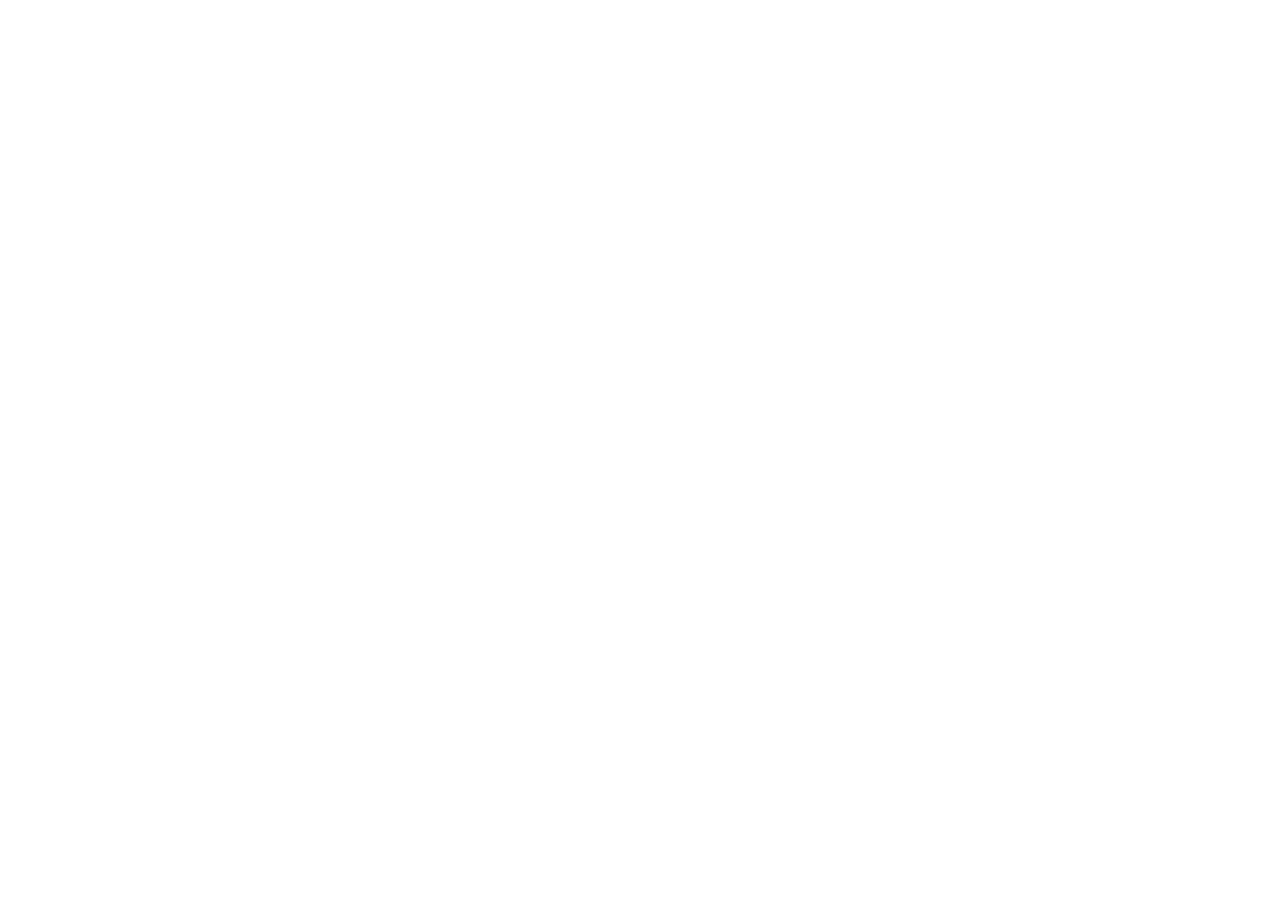
==== index.html @ 5141b23b "Rename deepseek_html_20250502_6d8ffd.html to index.html" ====
<!DOCTYPE html>
<html lang="en">
<head>
    <meta charset="UTF-8">
    <title>My Photo Gallery</title>
    <link rel="stylesheet" href="./styles.css">
</head>
<body>
    <!-- [Keep all your existing HTML content here] -->
    <script src="./script.js"></script>
</body>
</html>
---- styles.css ----
/* Reset and base styles */
* {
    margin: 0;
    padding: 0;
    box-sizing: border-box;
}

body {
    font-family: 'Arial', sans-serif;
    line-height: 1.6;
    color: #333;
}

header {
    background: #222;
    color: #fff;
    padding: 1rem;
    text-align: center;
}

nav ul {
    display: flex;
    justify-content: center;
    list-style: none;
    padding: 1rem 0;
}

nav a {
    color: #fff;
    text-decoration: none;
    padding: 0.5rem 1rem;
    margin: 0 0.5rem;
    border-radius: 5px;
    transition: background 0.3s;
}

nav a:hover {
    background: #444;
}

section {
    padding: 2rem;
    max-width: 1200px;
    margin: 0 auto;
}

h2 {
    margin-bottom: 1.5rem;
    padding-bottom: 0.5rem;
    border-bottom: 2px solid #eee;
}

.gallery {
    display: grid;
    grid-template-columns: repeat(auto-fill, minmax(250px, 1fr));
    gap: 20px;
}

.gallery img {
    width: 100%;
    height: 200px;
    object-fit: cover;
    border-radius: 5px;
    cursor: pointer;
    transition: transform 0.3s;
}

.gallery img:hover {
    transform: scale(1.02);
    box-shadow: 0 5px 15px rgba(0,0,0,0.3);
}

footer {
    text-align: center;
    padding: 1rem;
    background: #222;
    color: #fff;
}

/* Lightbox styling */
.lightbox {
    display: none;
    position: fixed;
    z-index: 1000;
    left: 0;
    top: 0;
    width: 100%;
    height: 100%;
    background-color: rgba(0, 0, 0, 0.8);
    text-align: center;
}

.lightbox-content {
    max-width: 90%;
    max-height: 80%;
    margin-top: 5%;
}

.close {
    position: absolute;
    top: 20px;
    right: 30px;
    color: #fff;
    font-size: 35px;
    font-weight: bold;
    cursor: pointer;
}

.caption {
    color: #fff;
    margin-top: 20px;
    font-size: 1.2rem;
}

@media (max-width: 768px) {
    .gallery {
        grid-template-columns: repeat(auto-fill, minmax(150px, 1fr));
    }
    
    nav ul {
        flex-direction: column;
    }
    
    nav a {
        display: block;
        margin: 0.5rem 0;
    }
}
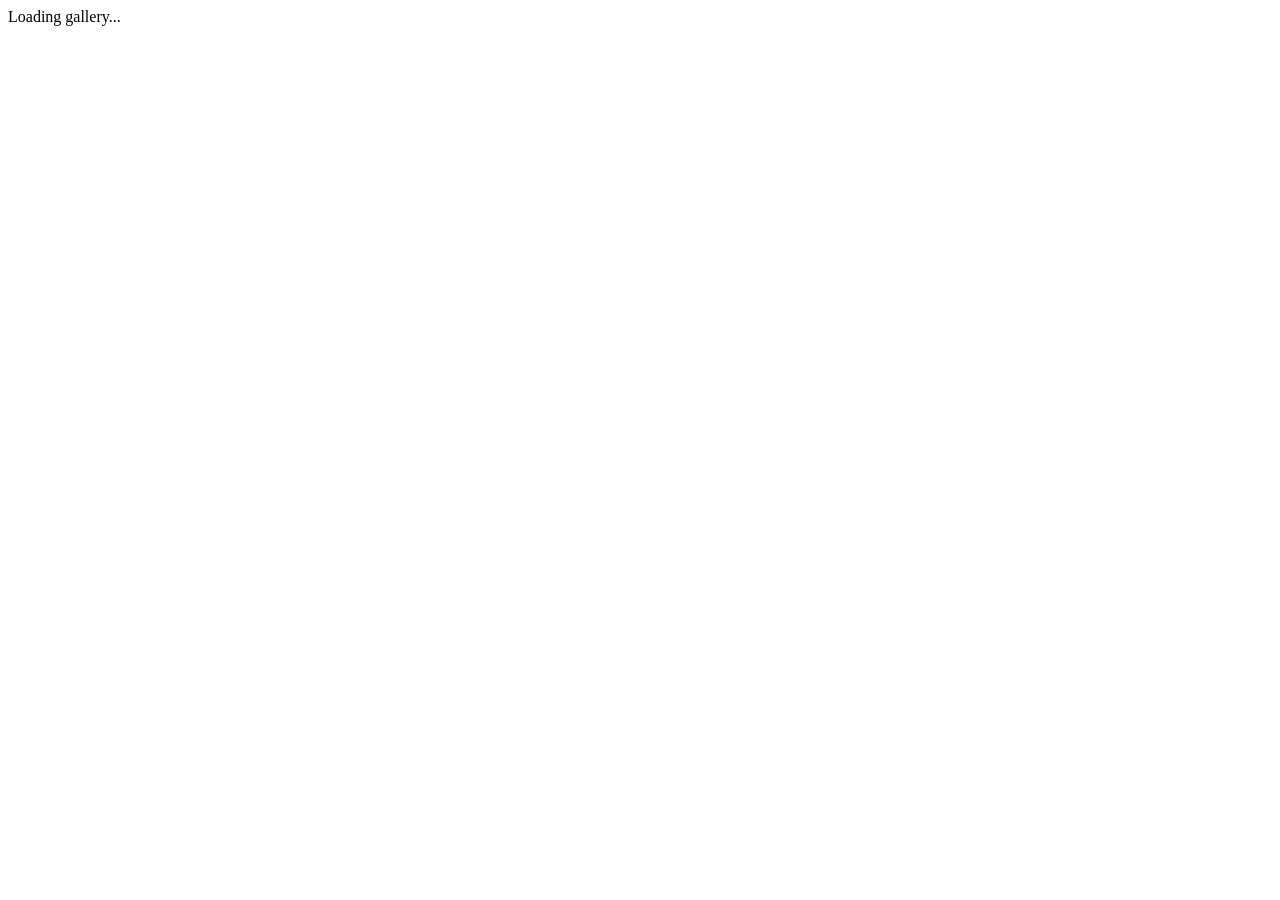
==== commit ec3b8a61: "Add files via upload" ====
--- a/index.html
+++ b/index.html
@@ -2,13 +2,15 @@
 <html lang="en">
 <head>
     <meta charset="UTF-8">
-    <title>My Photo Gallery</title>
-    <link rel="stylesheet" href="./styles.css">
+    <meta name="viewport" content="width=device-width, initial-scale=1.0">
+    <title>FocalKlick Gallery</title>
+    <link rel="stylesheet" href="/Focal_Klick/styles.css">
 </head>
 <body>
-    <!-- [Keep all your existing HTML content here] -->
-    <script src="./script.js"></script>
+    <div id="gallery-container">
+        <!-- Photos will load here via JavaScript -->
+        <div class="loading-message">Loading gallery...</div>
+    </div>
+    <script src="/Focal_Klick/script.js"></script>
 </body>
-</html>
-            
-        
+</html>
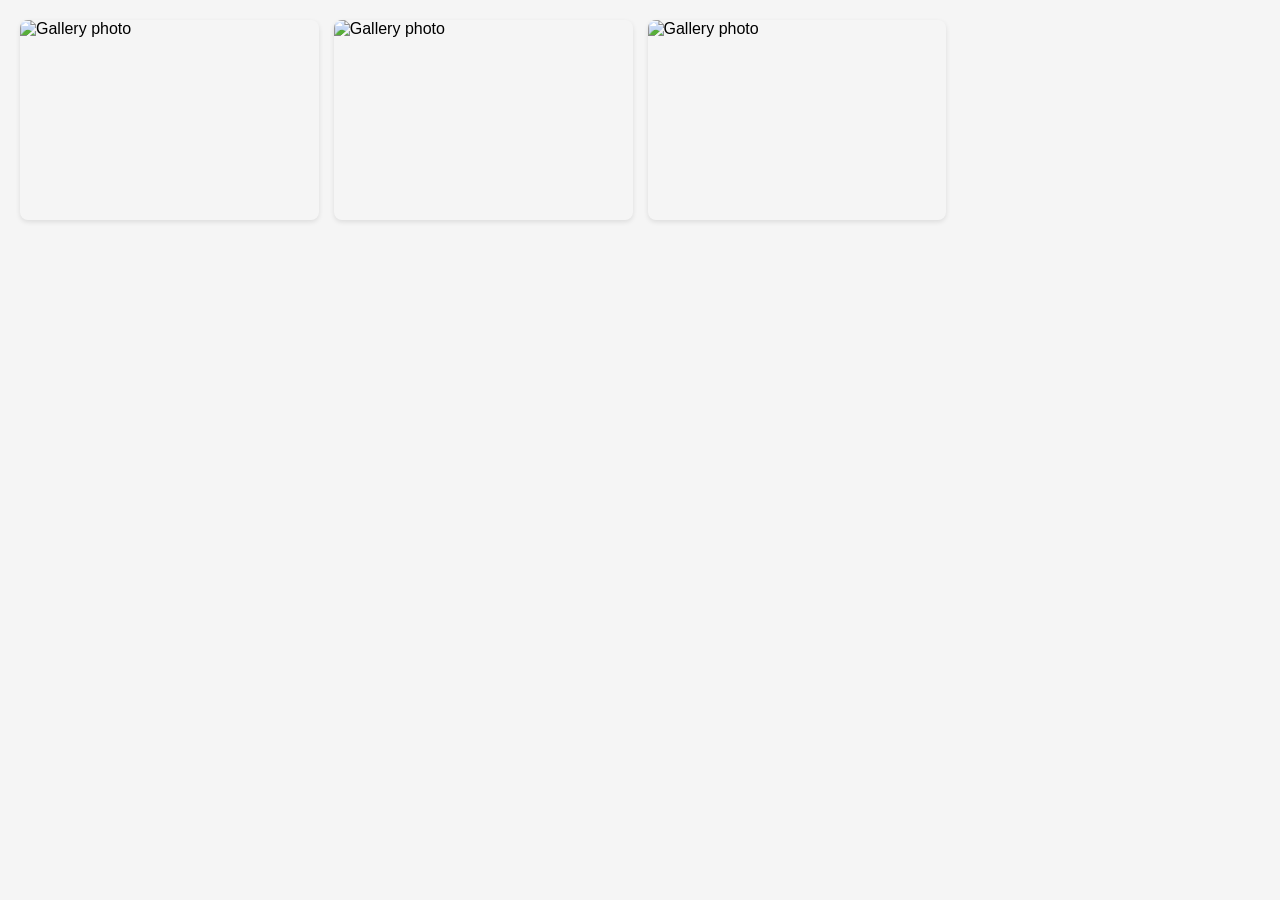
==== commit 75024ec8: "Update index.html" ====
--- a/index.html
+++ b/index.html
@@ -2,15 +2,16 @@
 <html lang="en">
 <head>
     <meta charset="UTF-8">
-    <meta name="viewport" content="width=device-width, initial-scale=1.0">
     <title>FocalKlick Gallery</title>
-    <link rel="stylesheet" href="/Focal_Klick/styles.css">
+    <link rel="stylesheet" href="https://focalklick.github.io/Focal_Klick/styles.css">
 </head>
 <body>
     <div id="gallery-container">
-        <!-- Photos will load here via JavaScript -->
-        <div class="loading-message">Loading gallery...</div>
+        <!-- Fallback content -->
+        <div class="loading-message" style="padding: 20px; background: #f0f0f0;">
+            Loading awesome photos...
+        </div>
     </div>
-    <script src="/Focal_Klick/script.js"></script>
+    <script src="https://focalklick.github.io/Focal_Klick/script.js"></script>
 </body>
-</html>+</html>
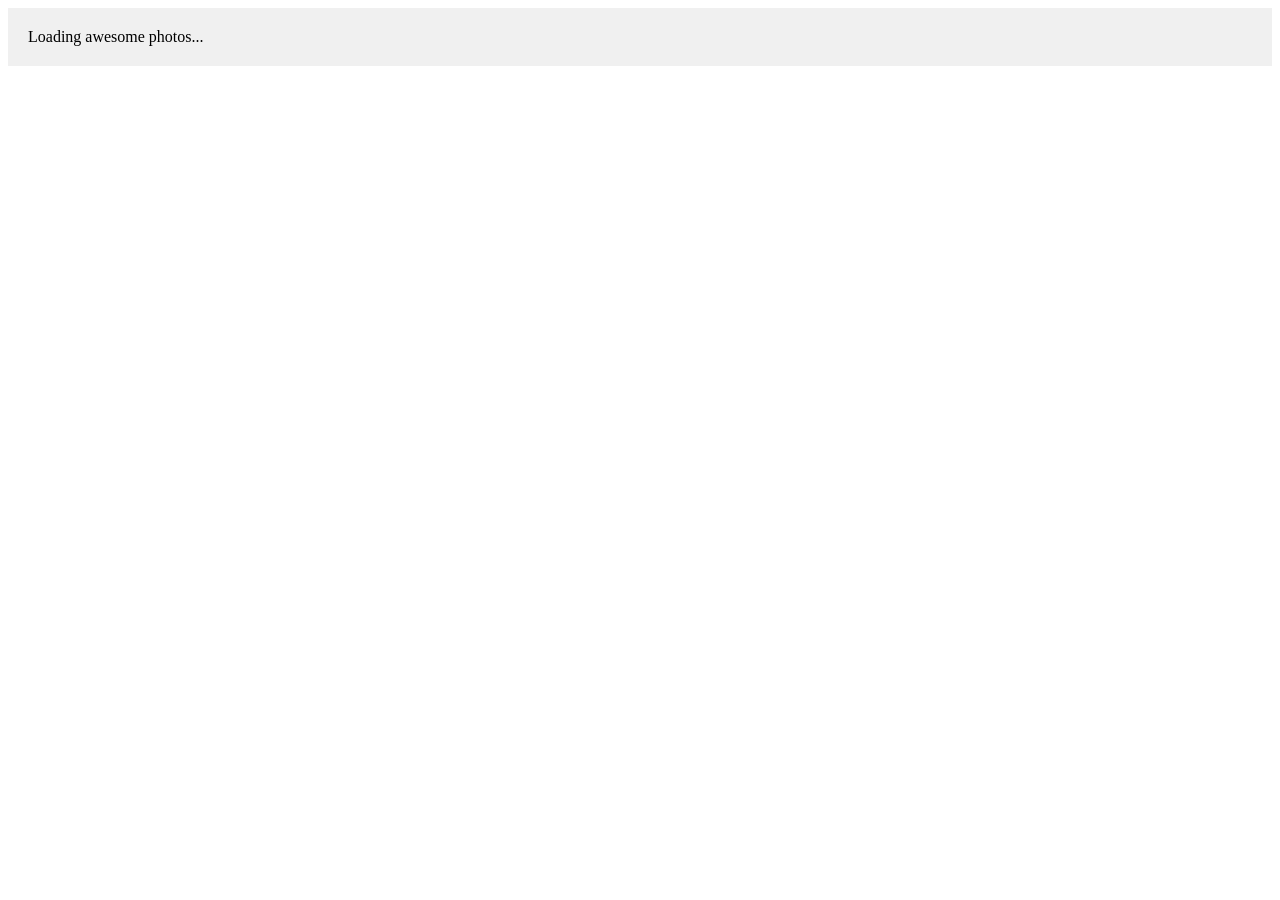
==== commit 6f069b41: "Update index.html" ====
--- a/index.html
+++ b/index.html
@@ -3,7 +3,7 @@
 <head>
     <meta charset="UTF-8">
     <title>FocalKlick Gallery</title>
-    <link rel="stylesheet" href="https://focalklick.github.io/Focal_Klick/styles.css">
+   <link rel="stylesheet" href="/Focal_Klick/styles.css">
 </head>
 <body>
     <div id="gallery-container">
@@ -12,6 +12,6 @@
             Loading awesome photos...
         </div>
     </div>
-    <script src="https://focalklick.github.io/Focal_Klick/script.js"></script>
+    <script src="/Focal_Klick/script.js"></script>
 </body>
 </html>
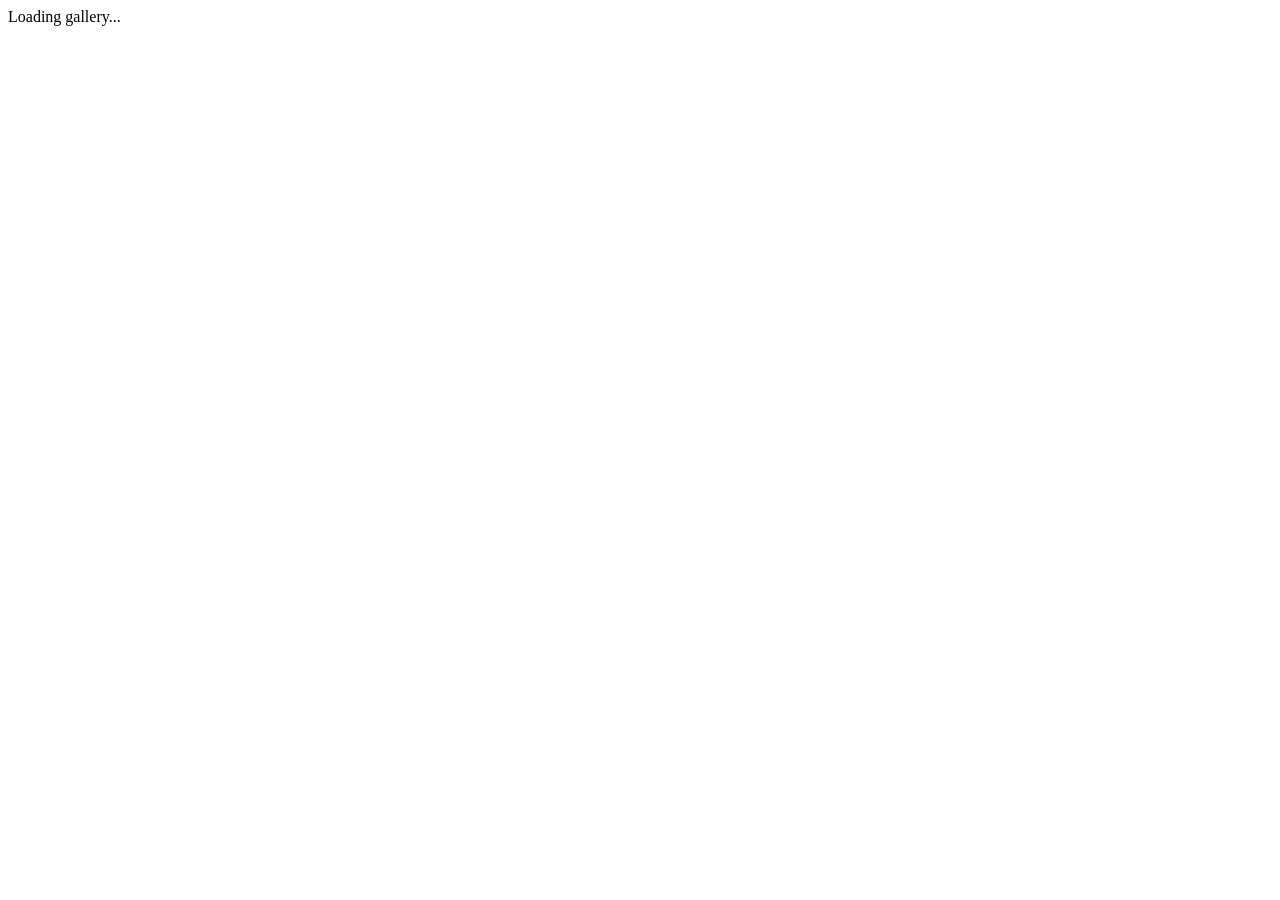
==== commit dc0cd55e: "Add files via upload" ====
--- a/index.html
+++ b/index.html
@@ -2,16 +2,15 @@
 <html lang="en">
 <head>
     <meta charset="UTF-8">
+    <meta name="viewport" content="width=device-width, initial-scale=1.0">
     <title>FocalKlick Gallery</title>
-   <link rel="stylesheet" href="/Focal_Klick/styles.css">
+    <link rel="stylesheet" href="/Focal_Klick/styles.css">
 </head>
 <body>
     <div id="gallery-container">
-        <!-- Fallback content -->
-        <div class="loading-message" style="padding: 20px; background: #f0f0f0;">
-            Loading awesome photos...
-        </div>
+        <!-- Photos will load here via JavaScript -->
+        <div class="loading-message">Loading gallery...</div>
     </div>
     <script src="/Focal_Klick/script.js"></script>
 </body>
-</html>
+</html>
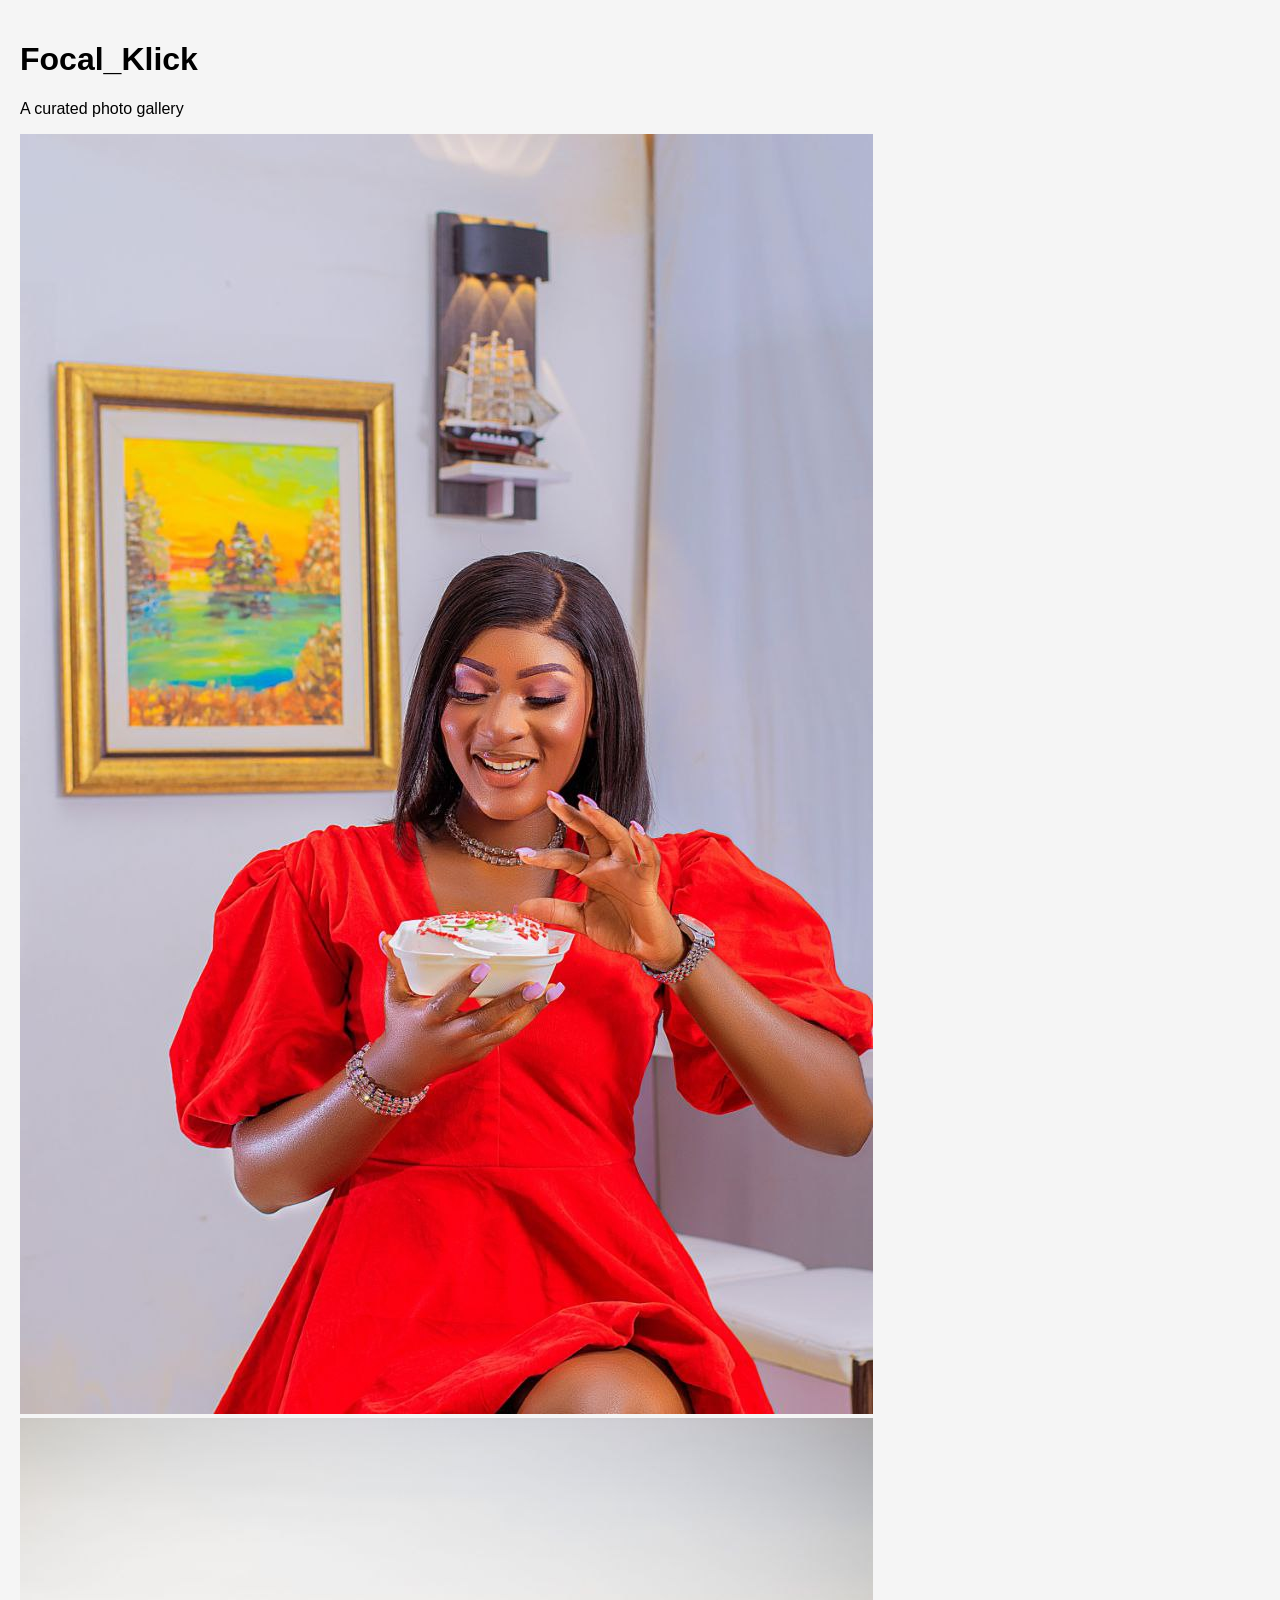
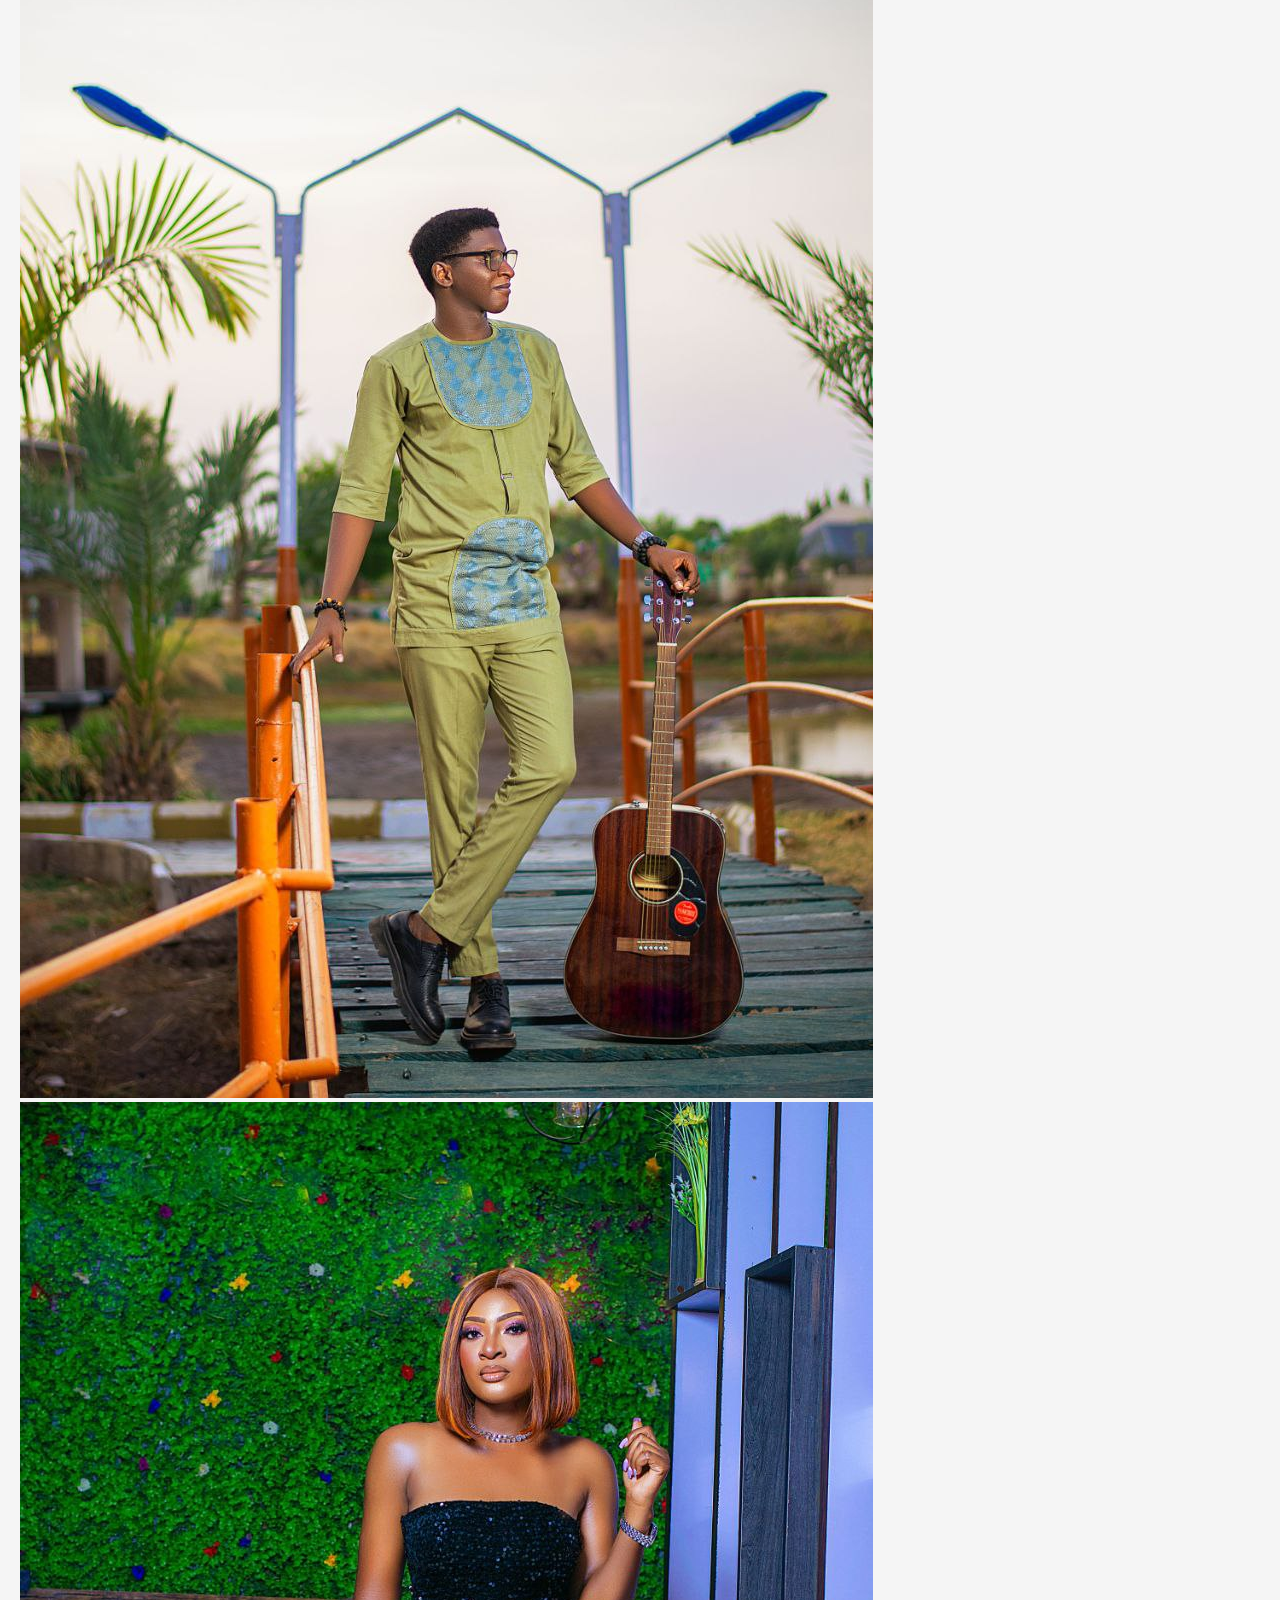
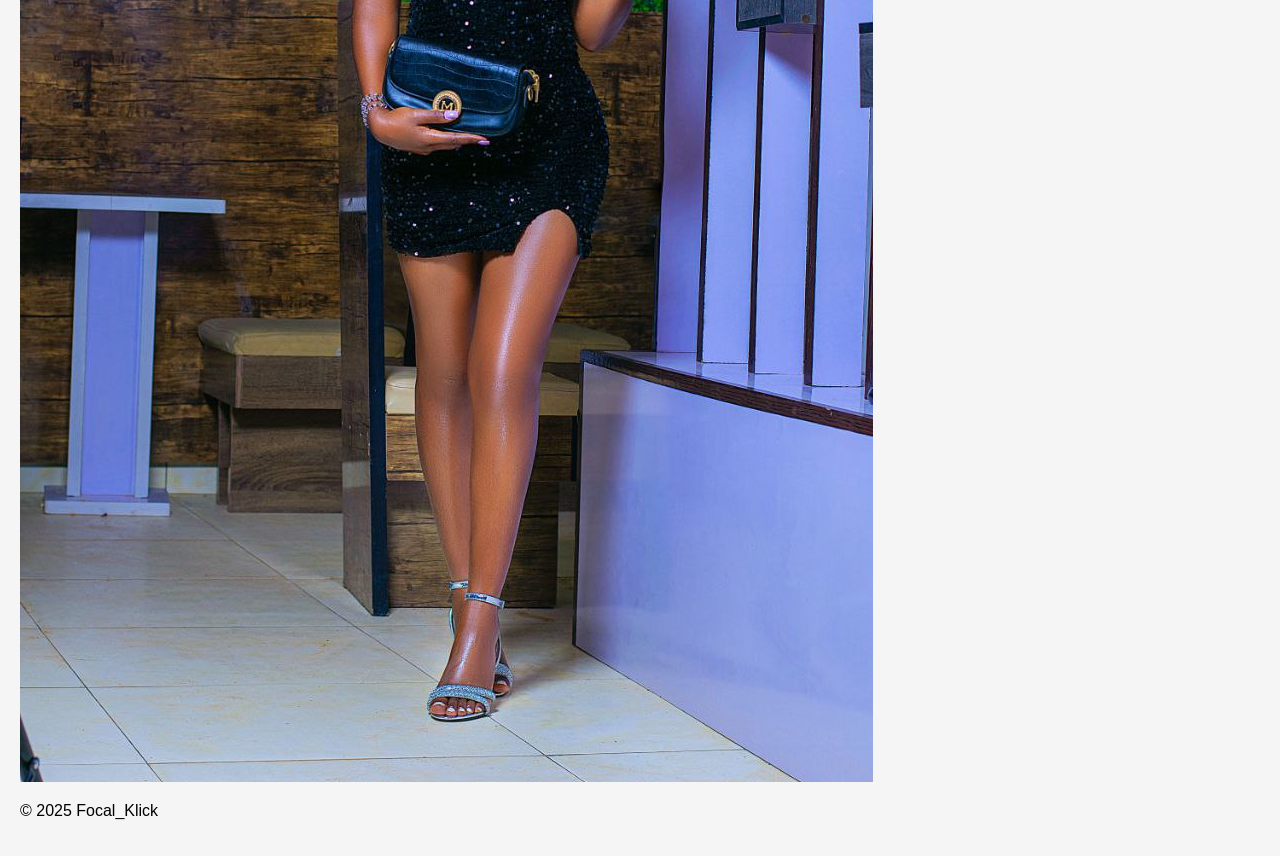
==== commit ad3fc4e4: "Update index.html" ====
--- a/index.html
+++ b/index.html
@@ -1,16 +1,26 @@
 <!DOCTYPE html>
 <html lang="en">
 <head>
-    <meta charset="UTF-8">
-    <meta name="viewport" content="width=device-width, initial-scale=1.0">
-    <title>FocalKlick Gallery</title>
-    <link rel="stylesheet" href="/Focal_Klick/styles.css">
+  <meta charset="UTF-8" />
+  <meta name="viewport" content="width=device-width, initial-scale=1.0" />
+  <title>Focal_Klick</title>
+  <link rel="stylesheet" href="styles.css" />
 </head>
 <body>
-    <div id="gallery-container">
-        <!-- Photos will load here via JavaScript -->
-        <div class="loading-message">Loading gallery...</div>
-    </div>
-    <script src="/Focal_Klick/script.js"></script>
+  <header>
+    <h1>Focal_Klick</h1>
+    <p>A curated photo gallery</p>
+  </header>
+
+  <main class="gallery">
+    <div class="photo"><img src="images/photo1.jpg" alt="Photo 1" /></div>
+    <div class="photo"><img src="images/photo2.jpg" alt="Photo 2" /></div>
+    <div class="photo"><img src="images/photo3.jpg" alt="Photo 3" /></div>
+    <!-- Add more photo blocks here -->
+  </main>
+
+  <footer>
+    <p>&copy; 2025 Focal_Klick</p>
+  </footer>
 </body>
-</html>+</html>
--- a/styles.css
+++ b/styles.css
@@ -0,0 +1,32 @@
+body {
+    font-family: Arial, sans-serif;
+    background: #f5f5f5;
+    margin: 0;
+    padding: 20px;
+}
+
+#gallery-container {
+    display: grid;
+    grid-template-columns: repeat(auto-fill, minmax(250px, 1fr));
+    gap: 15px;
+}
+
+.photo-item {
+    border-radius: 8px;
+    overflow: hidden;
+    box-shadow: 0 2px 5px rgba(0,0,0,0.1);
+}
+
+.photo-item img {
+    width: 100%;
+    height: 200px;
+    object-fit: cover;
+    display: block;
+}
+
+.loading-message {
+    text-align: center;
+    padding: 50px;
+    font-size: 1.2rem;
+    color: #666;
+}
